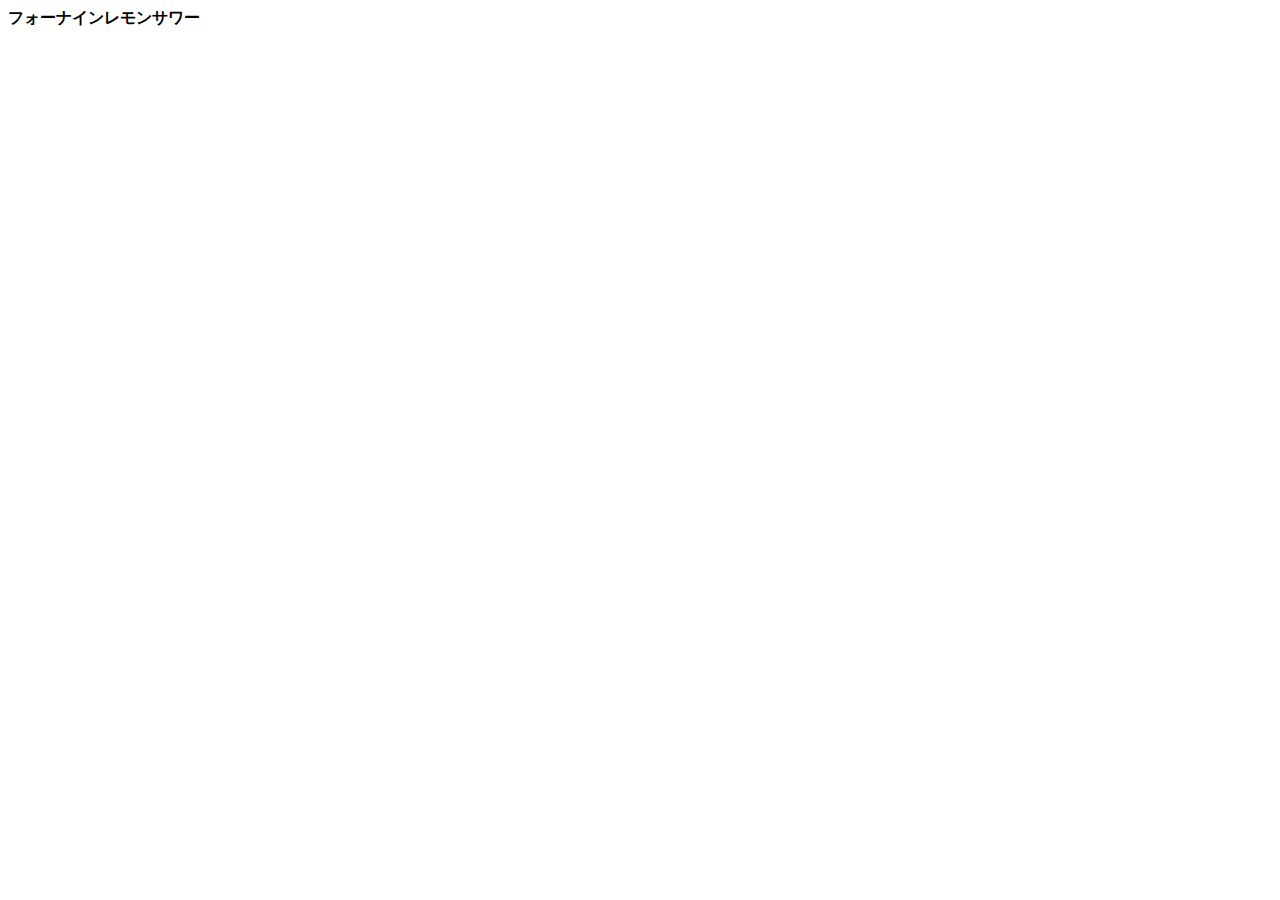
==== fournine.html @ 8c1856db "Update fournine.html" ====
<!DOCTYPE html>
<html lang="ja">
    <head>
        <meta charset="UTF-8">
        <title>フォーナインレモンサワー</title>
        <link rel="stylesheet" type="text/css" href="css/index.css">
    </head>
    <body>
        <b>
            フォーナインレモンサワー
        </b>
        <p>
            
        </p>
        <p>
            
        </p>
    </body>
</html>
---- css/index.css ----
.red{
    color: red;
}
body {
    background-image: url("https://img1.kakaku.k-img.com/images/maga/icv/pc715/15086/img00.jpg");
    background-size: cover;
  }
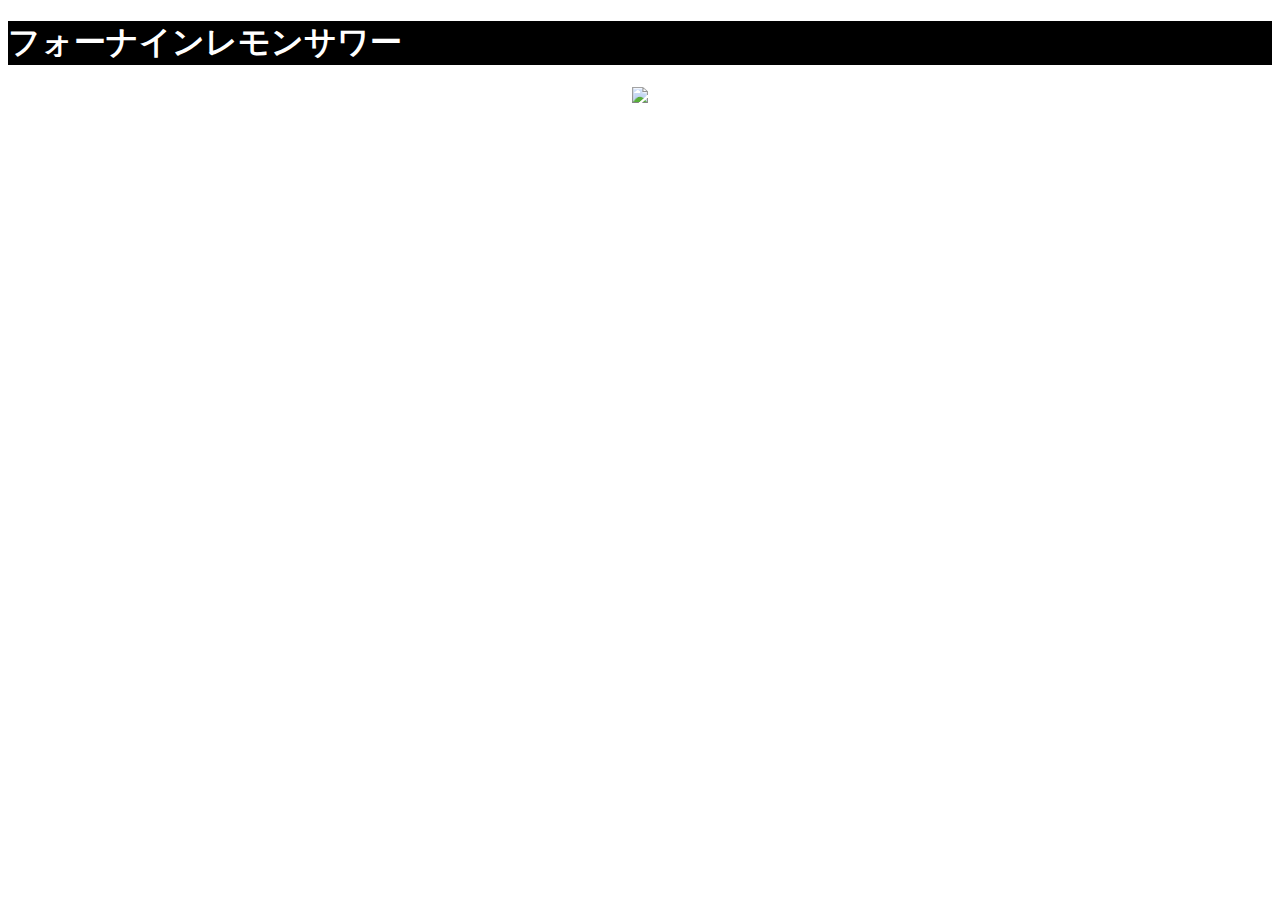
==== commit 3a049793: "表の挿入" ====
--- a/fournine.html
+++ b/fournine.html
@@ -6,14 +6,17 @@
         <link rel="stylesheet" type="text/css" href="css/index.css">
     </head>
     <body>
-        <b>
+        <h1>
             フォーナインレモンサワー
-        </b>
+        </h1>
         <p>
             
         </p>
         <p>
             
         </p>
+        <div style="text-align:center;">
+            <img src="image/fournine.png", width="500px">
+        </div>
     </body>
 </html>--- a/css/index.css
+++ b/css/index.css
@@ -4,4 +4,16 @@
 body {
     background-image: url("https://img1.kakaku.k-img.com/images/maga/icv/pc715/15086/img00.jpg");
     background-size: cover;
-  }+  }
+h1{
+    color: white;
+    background-color:black;
+}
+  p{
+    color: white;
+    background-color:black;
+}
+ul{
+    color: white;
+    background-color:rgb(192, 192, 192);
+}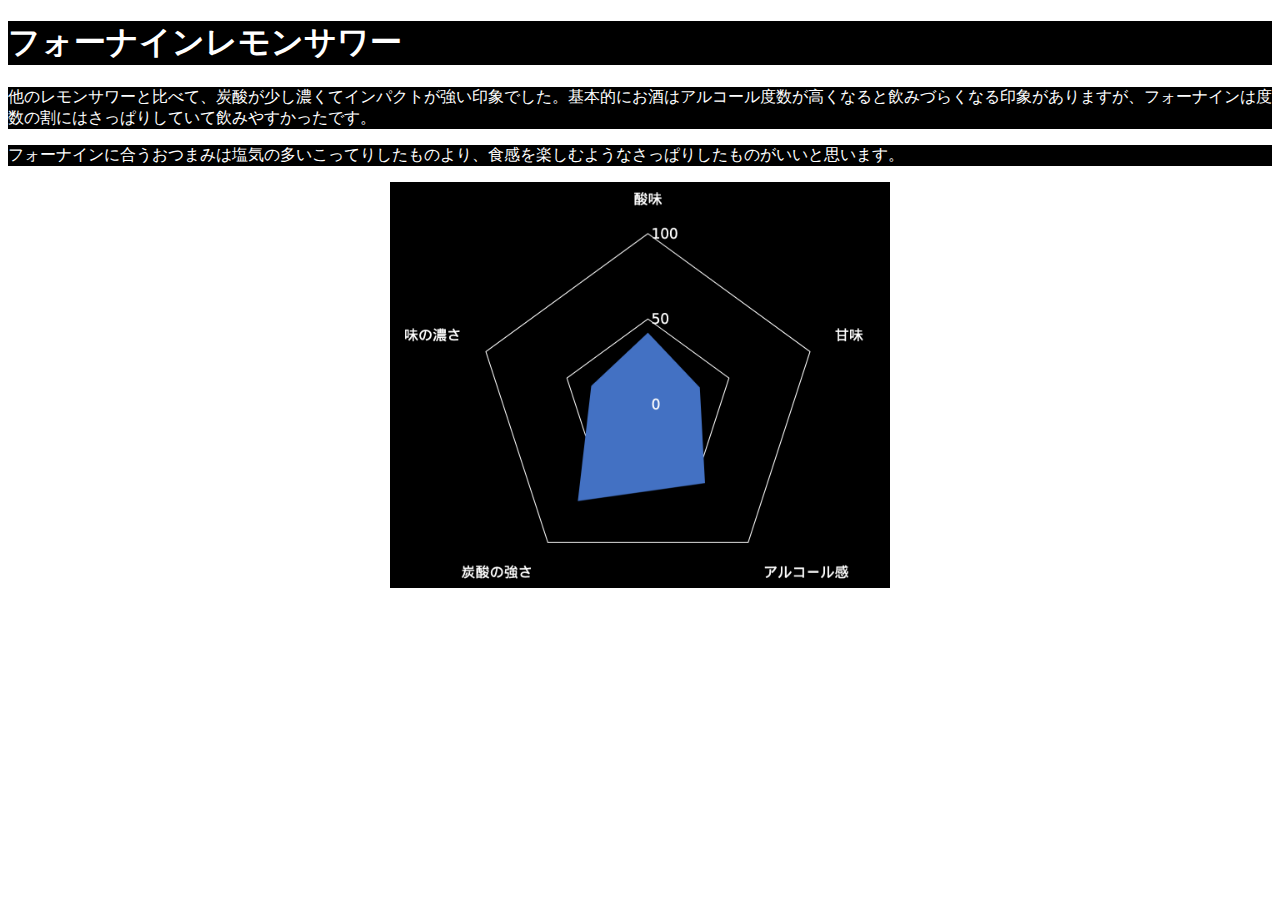
==== commit 56d8c737: "フォーナインのレビュー" ====
--- a/fournine.html
+++ b/fournine.html
@@ -10,10 +10,10 @@
             フォーナインレモンサワー
         </h1>
         <p>
-            
+            他のレモンサワーと比べて、炭酸が少し濃くてインパクトが強い印象でした。基本的にお酒はアルコール度数が高くなると飲みづらくなる印象がありますが、フォーナインは度数の割にはさっぱりしていて飲みやすかったです。
         </p>
         <p>
-            
+            フォーナインに合うおつまみは塩気の多いこってりしたものより、食感を楽しむようなさっぱりしたものがいいと思います。
         </p>
         <div style="text-align:center;">
             <img src="image/fournine.png", width="500px">
